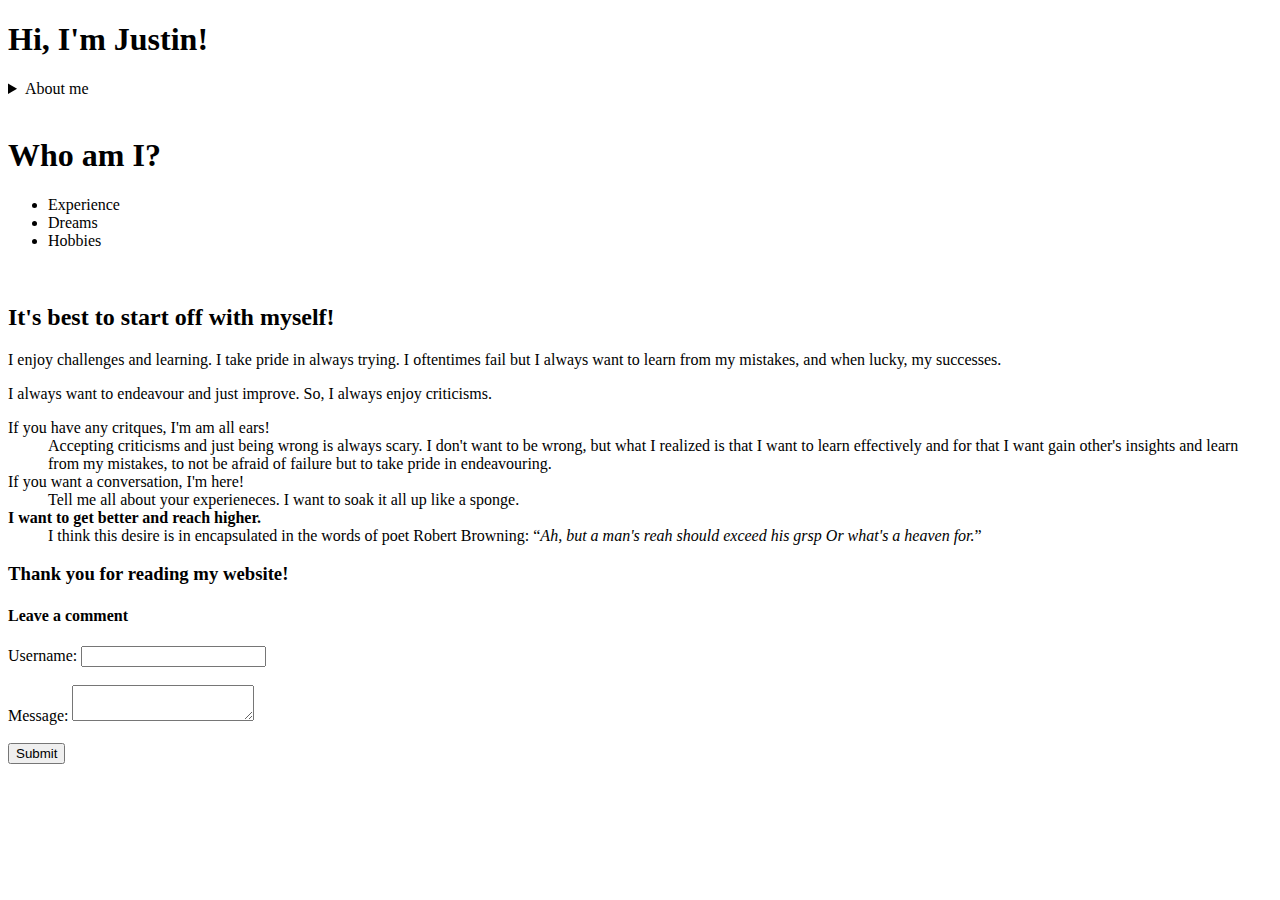
==== index.html @ 547b654b "added index.html" ====
<!DOCTYPE html>

<html>
    <head>
        <title>Justin's personal website</title>
    </head>
    <header>
        <h1>Hi, I'm Justin!</h1>
        <details>
            <summary>About me</summary>
            <p>I study computer science at CPP. Below are some things that I'd like to detail.</p>
          </details>
    </header>
    <br>
    <h1>Who am I?</h1>
    <nav>
        <ul>
            <li>
                <a>Experience</a>
            </li>
            <li>
                <a>Dreams</a>
            </li>
            <li>
                <a>Hobbies</a>
            </li>
        </ul>
    </nav>
    <br>
    <section>
        <h2>It's best to start off with myself!</h2>
        <p>I enjoy challenges and learning. I take pride in always trying. I oftentimes fail but I always want to learn from my mistakes, and when lucky, my successes.</p>
        <p>I always want to endeavour and just improve. So, I always enjoy criticisms.</p>
        <dl>
            <dt>If you have any critques, I'm am all ears!</dt>
                <dd>Accepting criticisms and just being wrong is always scary. I don't want to be wrong, but what I realized is that I want to learn effectively 
                    and for that I want  gain other's insights and learn from my mistakes, to not be afraid of failure but to take pride in endeavouring.</dd>
            <dt>If you want a conversation, I'm here!</dt>
                <dd>Tell me all about your experieneces. I want to soak it all up like a sponge.</dd>
            <dt><strong>I want to get better and reach higher.</strong></dt>
                <dd>I think this desire is in encapsulated in the words of poet Robert Browning:
                    <q><i>Ah, but a man's reah should exceed his grsp Or what's a heaven for.</i></q>
                </dd>
          </dl>
        
    </section>
    <article>

    </article>
    <footer>
        <h3>Thank you for reading my website!</h3>
        <h4>Leave a comment</h4>
        <div>
            <form>
                <label for="fname">Username:</label>
                <input type="text" id="fname" name="fname"><br><br>
                <label for="comment">Message:</label>
                <textarea type="text" id="comment"></textarea><br><br>
                <input type="submit" value="Submit">
              </form>
        </div>
    </footer>
    <!--Create iframe to google form-->
</html>
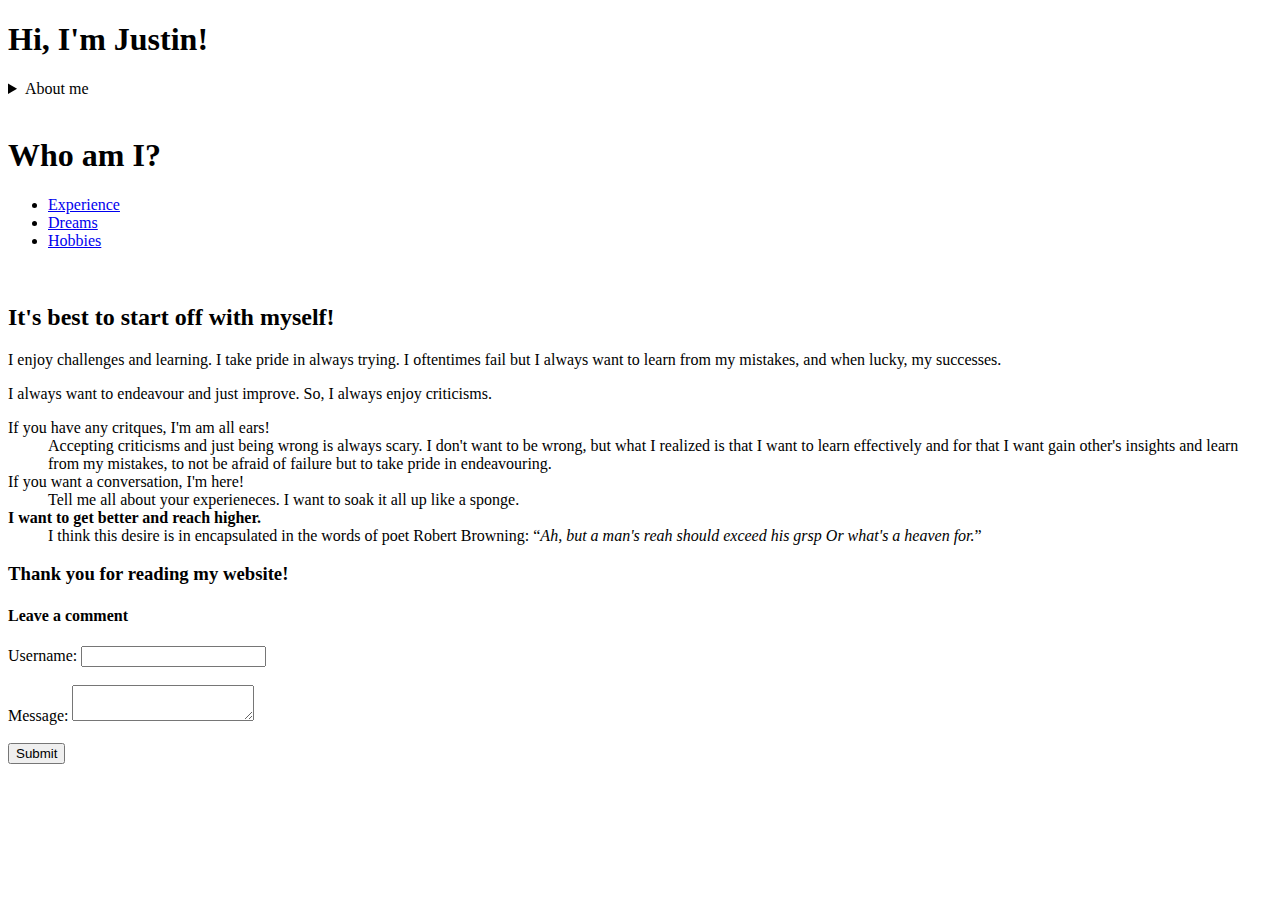
==== commit 886dbf03: "added other pages" ====
--- a/index.html
+++ b/index.html
@@ -16,13 +16,13 @@
     <nav>
         <ul>
             <li>
-                <a>Experience</a>
+                <a href="./experience.html">Experience</a>
             </li>
             <li>
-                <a>Dreams</a>
+                <a href="./dreams.html">Dreams</a>
             </li>
             <li>
-                <a>Hobbies</a>
+                <a href="./hobbies.html">Hobbies</a>
             </li>
         </ul>
     </nav>
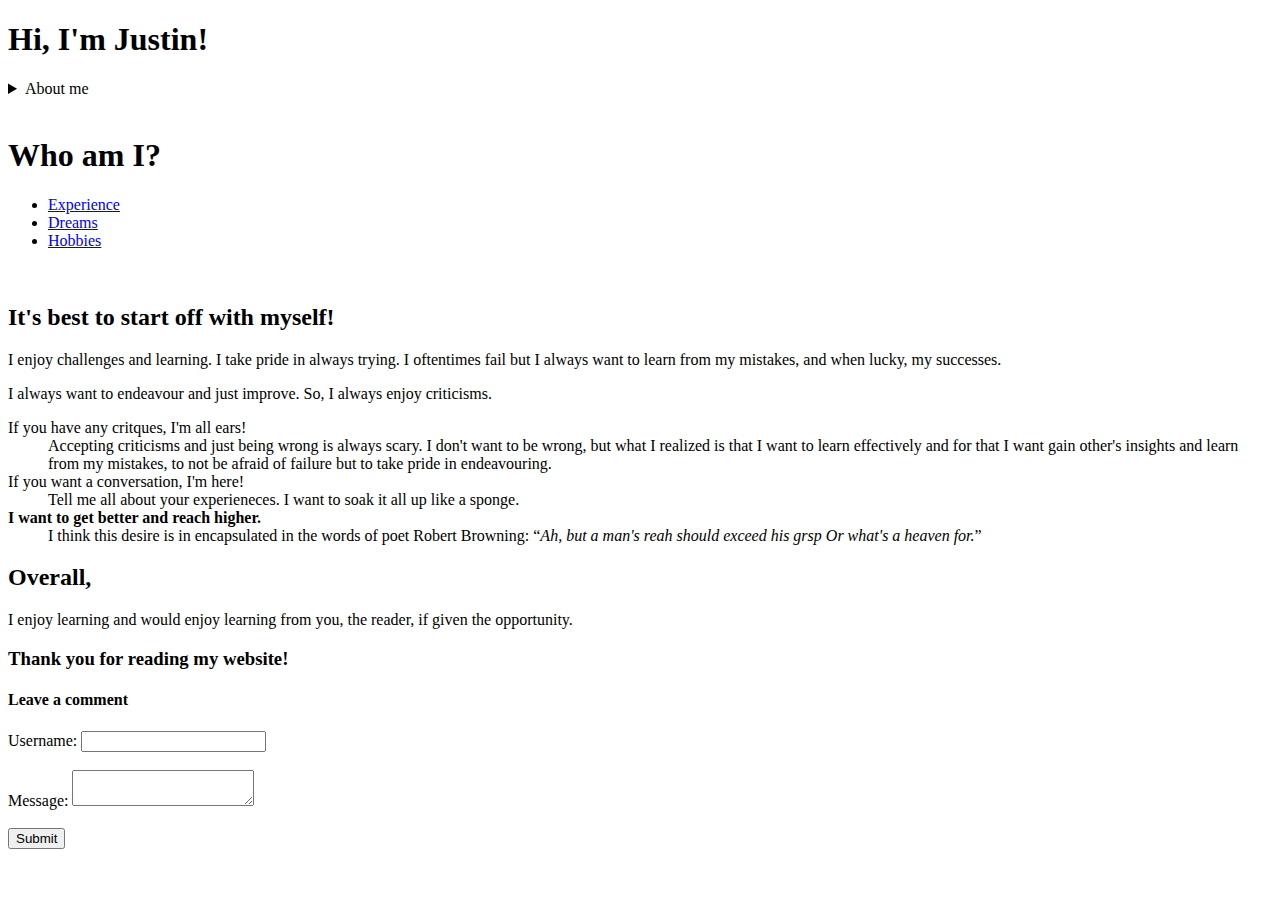
==== commit ebabb80d: "experience, dream, and hobbies pages" ====
--- a/index.html
+++ b/index.html
@@ -1,6 +1,6 @@
 <!DOCTYPE html>
 
-<html>
+<html lang="en">
     <head>
         <title>Justin's personal website</title>
     </head>
@@ -27,25 +27,28 @@
         </ul>
     </nav>
     <br>
-    <section>
-        <h2>It's best to start off with myself!</h2>
-        <p>I enjoy challenges and learning. I take pride in always trying. I oftentimes fail but I always want to learn from my mistakes, and when lucky, my successes.</p>
-        <p>I always want to endeavour and just improve. So, I always enjoy criticisms.</p>
-        <dl>
-            <dt>If you have any critques, I'm am all ears!</dt>
-                <dd>Accepting criticisms and just being wrong is always scary. I don't want to be wrong, but what I realized is that I want to learn effectively 
-                    and for that I want  gain other's insights and learn from my mistakes, to not be afraid of failure but to take pride in endeavouring.</dd>
-            <dt>If you want a conversation, I'm here!</dt>
-                <dd>Tell me all about your experieneces. I want to soak it all up like a sponge.</dd>
-            <dt><strong>I want to get better and reach higher.</strong></dt>
-                <dd>I think this desire is in encapsulated in the words of poet Robert Browning:
-                    <q><i>Ah, but a man's reah should exceed his grsp Or what's a heaven for.</i></q>
-                </dd>
-          </dl>
-        
-    </section>
+    <main>
+        <section>
+            <h2>It's best to start off with myself!</h2>
+            <p>I enjoy challenges and learning. I take pride in always trying. I oftentimes fail but I always want to learn from my mistakes, and when lucky, my successes.</p>
+            <p>I always want to endeavour and just improve. So, I always enjoy criticisms.</p>
+            <dl>
+                <dt>If you have any critques, I'm all ears!</dt>
+                    <dd>Accepting criticisms and just being wrong is always scary. I don't want to be wrong, but what I realized is that I want to learn effectively 
+                        and for that I want  gain other's insights and learn from my mistakes, to not be afraid of failure but to take pride in endeavouring.</dd>
+                <dt>If you want a conversation, I'm here!</dt>
+                    <dd>Tell me all about your experieneces. I want to soak it all up like a sponge.</dd>
+                <dt><strong>I want to get better and reach higher.</strong></dt>
+                    <dd>I think this desire is in encapsulated in the words of poet Robert Browning:
+                        <q><i>Ah, but a man's reah should exceed his grsp Or what's a heaven for.</i></q>
+                    </dd>
+            </dl>
+            
+        </section>
+    </main>
     <article>
-
+        <h2>Overall,</h2>
+        <p>I enjoy learning and would enjoy learning from you, the reader, if given the opportunity.</p>
     </article>
     <footer>
         <h3>Thank you for reading my website!</h3>
@@ -55,10 +58,9 @@
                 <label for="fname">Username:</label>
                 <input type="text" id="fname" name="fname"><br><br>
                 <label for="comment">Message:</label>
-                <textarea type="text" id="comment"></textarea><br><br>
+                <textarea id="comment"></textarea><br><br>
                 <input type="submit" value="Submit">
               </form>
         </div>
     </footer>
-    <!--Create iframe to google form-->
 </html>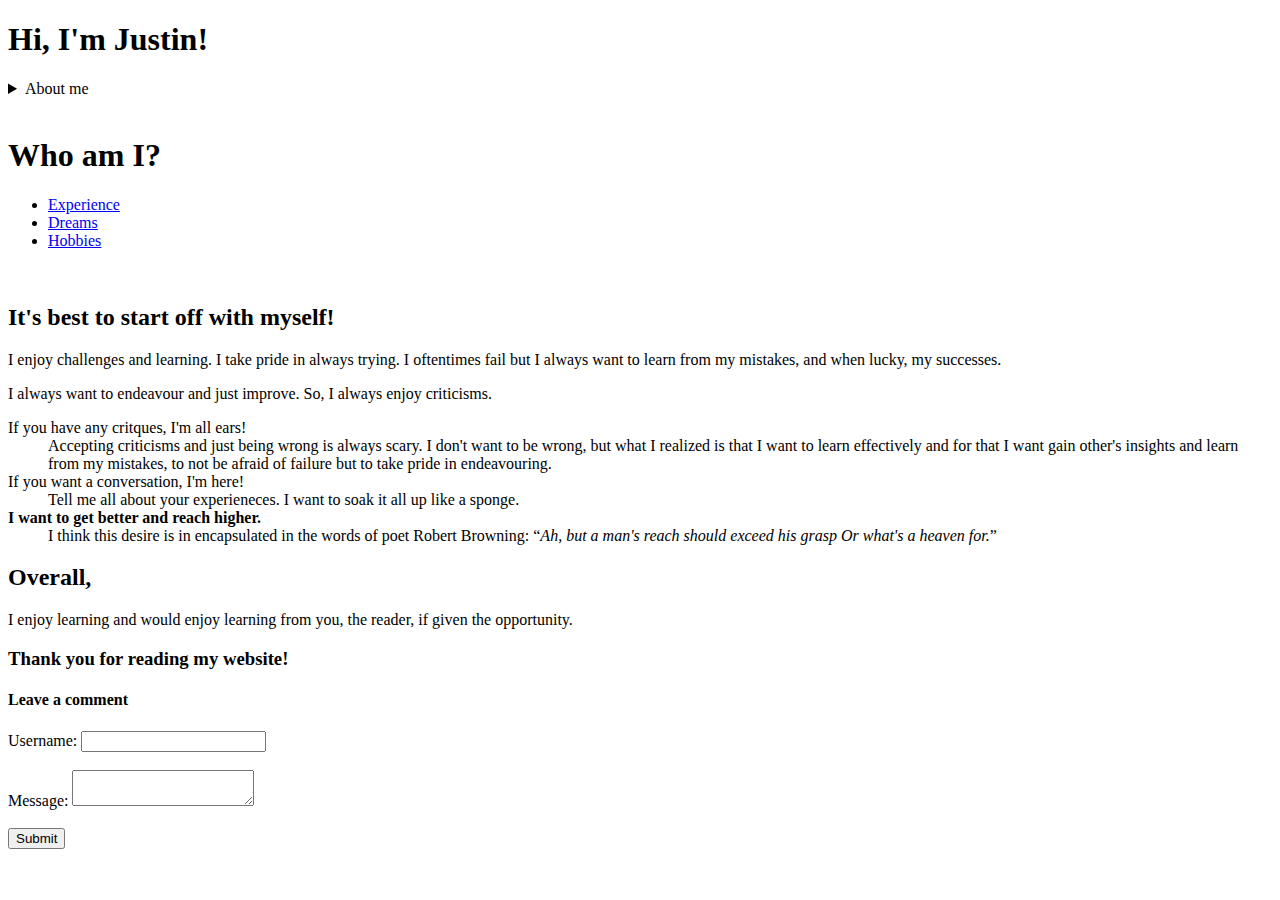
==== commit fbea5433: "fixed typo" ====
--- a/index.html
+++ b/index.html
@@ -40,7 +40,7 @@
                     <dd>Tell me all about your experieneces. I want to soak it all up like a sponge.</dd>
                 <dt><strong>I want to get better and reach higher.</strong></dt>
                     <dd>I think this desire is in encapsulated in the words of poet Robert Browning:
-                        <q><i>Ah, but a man's reah should exceed his grsp Or what's a heaven for.</i></q>
+                        <q><i>Ah, but a man's reach should exceed his grasp Or what's a heaven for.</i></q>
                     </dd>
             </dl>
             
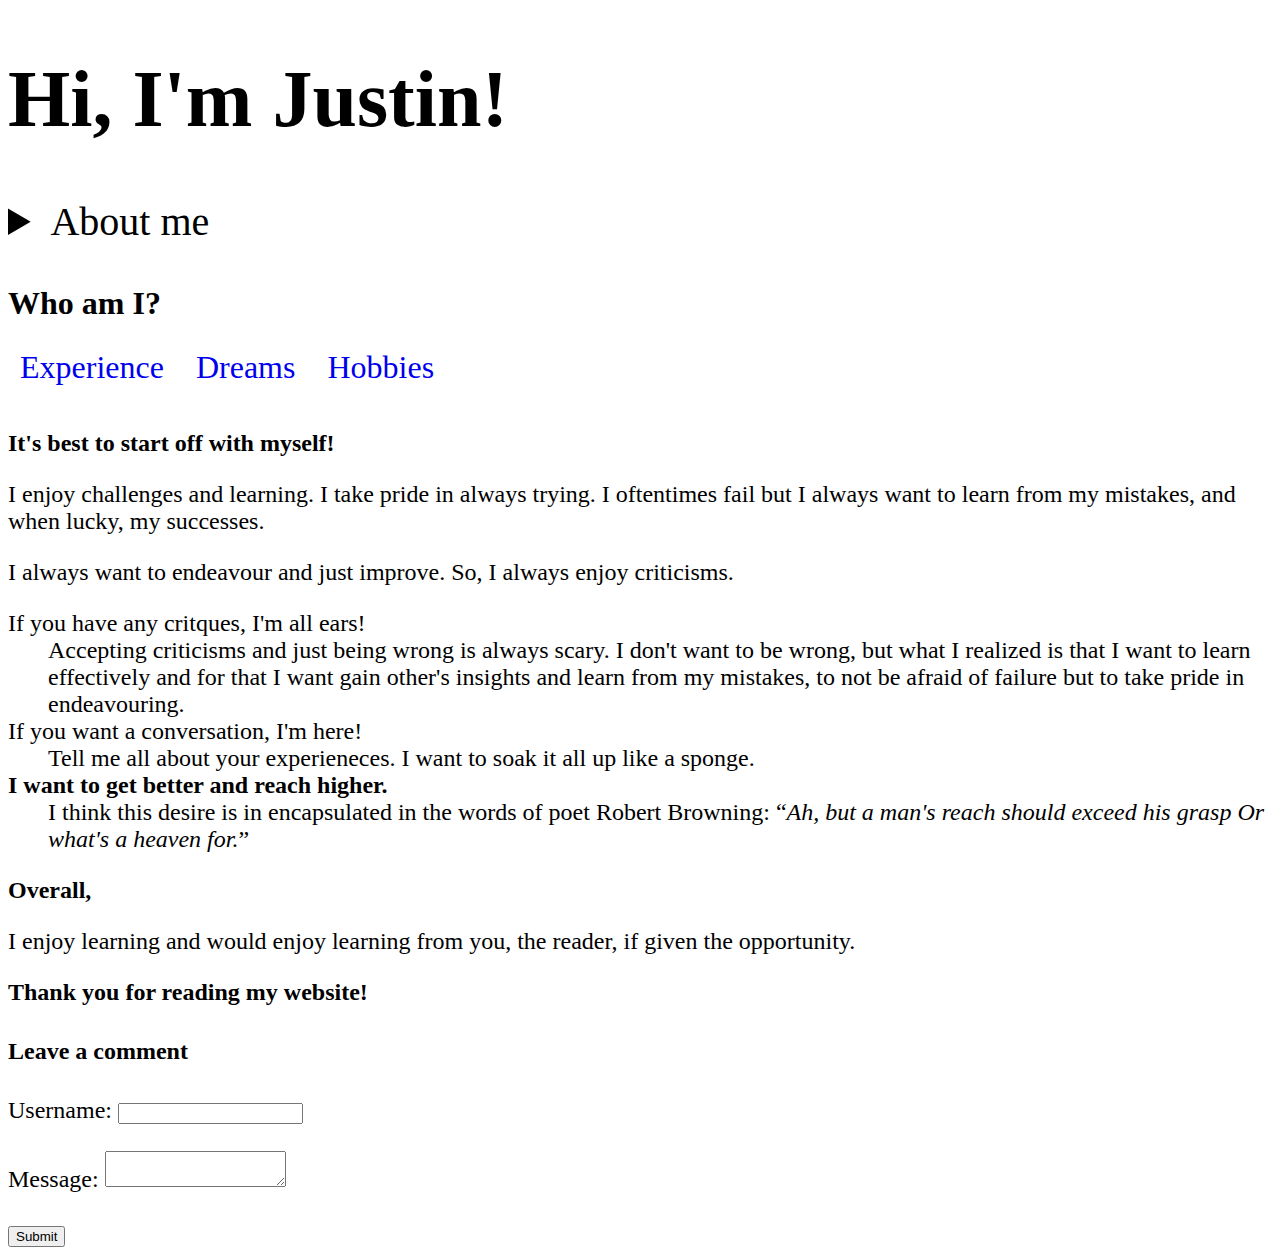
==== commit c410971a: "added stylesheet" ====
--- a/index.html
+++ b/index.html
@@ -3,6 +3,7 @@
 <html lang="en">
     <head>
         <title>Justin's personal website</title>
+        <link rel="stylesheet" href="./css/styles.css"/>
     </head>
     <header>
         <h1>Hi, I'm Justin!</h1>
--- a/css/styles.css
+++ b/css/styles.css
@@ -0,0 +1,53 @@
+.center {
+    display: flex;
+    justify-content: center;
+    justify-items: center;
+    flex-direction: column;
+    align-items: center;
+}
+
+.background {
+    background-color: red;
+}
+
+nav ul {
+    margin: 0;
+    padding: 0;
+    list-style: none;
+  }
+  nav li {
+    display: inline-block;
+  }
+  nav li:hover {
+    background-color: rgba(255,255,0,0.5);
+    border-radius: 0.5rem;
+  }
+  nav a {
+    display: block;
+    padding: 6px 12px;
+    text-decoration: none;
+  }
+
+  @media screen and (min-width: 799px) {
+    header {
+        font-size: 2.5rem;
+    }
+    nav {
+        font-size: 2rem;
+    }
+    main, div, p, h2, h3, h4 {
+        font-size: 1.5rem; 
+    }
+  }
+
+  @media screen and (max-width: 800px) {
+    header {
+        font-size: 1.5rem;
+    }
+    nav {
+        font-size: 1rem;
+    }
+    main, div, p, h2, h3, h4 {
+        font-size: 1rem;
+    }
+  }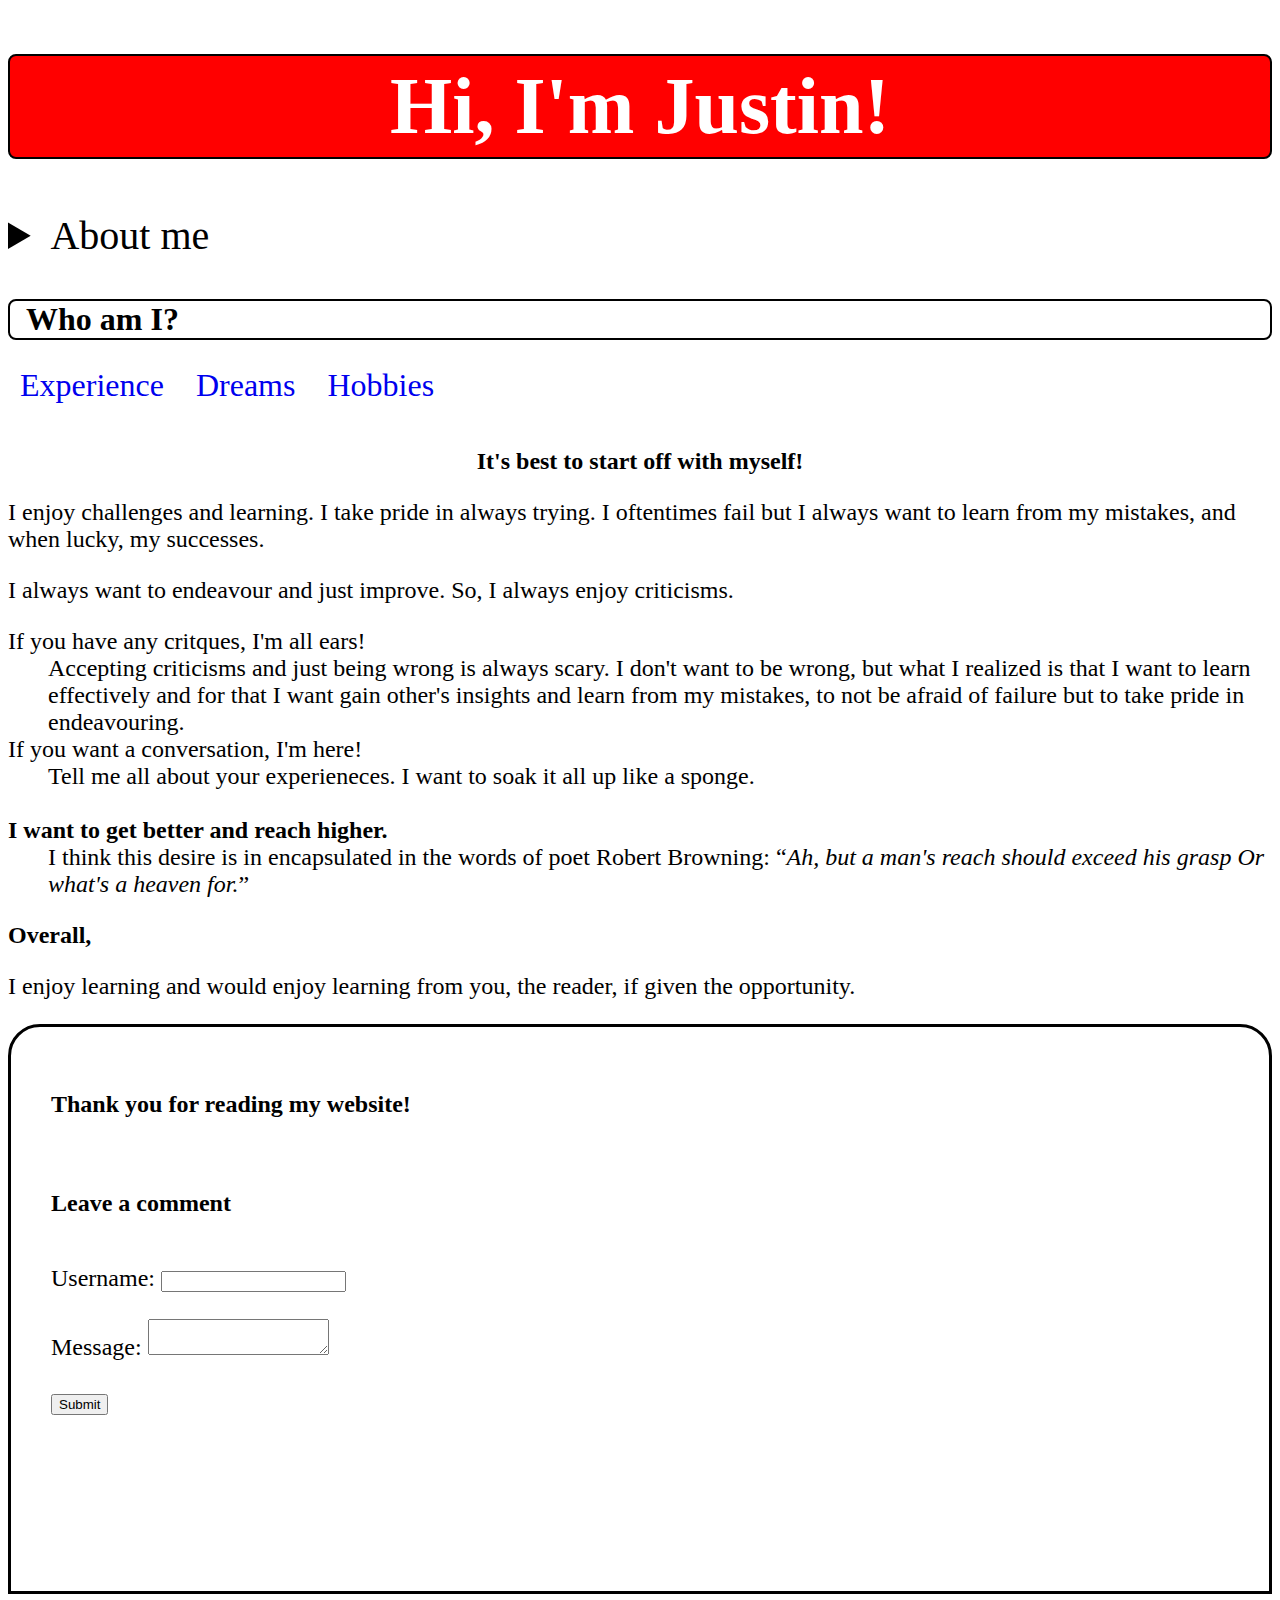
==== commit 276db0dd: "more styles" ====
--- a/index.html
+++ b/index.html
@@ -6,14 +6,14 @@
         <link rel="stylesheet" href="./css/styles.css"/>
     </head>
     <header>
-        <h1>Hi, I'm Justin!</h1>
+        <h1 class="index-title center">Hi, I'm Justin!</h1>
         <details>
             <summary>About me</summary>
             <p>I study computer science at CPP. Below are some things that I'd like to detail.</p>
           </details>
     </header>
     <br>
-    <h1>Who am I?</h1>
+    <h1 class="floating-box ">Who am I?</h1>
     <nav>
         <ul>
             <li>
@@ -30,7 +30,7 @@
     <br>
     <main>
         <section>
-            <h2>It's best to start off with myself!</h2>
+            <h2 class="heading">It's best to start off with myself!</h2>
             <p>I enjoy challenges and learning. I take pride in always trying. I oftentimes fail but I always want to learn from my mistakes, and when lucky, my successes.</p>
             <p>I always want to endeavour and just improve. So, I always enjoy criticisms.</p>
             <dl>
@@ -39,6 +39,7 @@
                         and for that I want  gain other's insights and learn from my mistakes, to not be afraid of failure but to take pride in endeavouring.</dd>
                 <dt>If you want a conversation, I'm here!</dt>
                     <dd>Tell me all about your experieneces. I want to soak it all up like a sponge.</dd>
+                <br>
                 <dt><strong>I want to get better and reach higher.</strong></dt>
                     <dd>I think this desire is in encapsulated in the words of poet Robert Browning:
                         <q><i>Ah, but a man's reach should exceed his grasp Or what's a heaven for.</i></q>
@@ -51,7 +52,7 @@
         <h2>Overall,</h2>
         <p>I enjoy learning and would enjoy learning from you, the reader, if given the opportunity.</p>
     </article>
-    <footer>
+    <footer class="parralax">
         <h3>Thank you for reading my website!</h3>
         <h4>Leave a comment</h4>
         <div>
--- a/css/styles.css
+++ b/css/styles.css
@@ -6,8 +6,91 @@
     align-items: center;
 }
 
-.background {
-    background-color: red;
+.index-title {
+  background-color: red;
+  border: solid black 2px;
+  border-radius: 0.5rem;
+  color: white;
+  padding: 5px;
+}
+
+.floating-box {
+  border: solid black 2px;
+  display: flex;
+  border-radius: 0.5rem;
+  padding-left: 1rem;
+  animation-name: float;
+  animation-duration: 4s;
+  animation-iteration-count: infinite;
+  animation-timing-function: ease-in-out;
+}
+
+.parralax {
+  background-image: url("../images/background.jpg");
+  background-size: cover;
+  background-attachment: fixed;
+  background-repeat: no-repeat;
+  min-height: 500px;
+  border-top-right-radius: 2rem;
+  border-top-left-radius: 2rem;
+  border-style: solid;
+  border-color: black;
+}
+
+/* @keyframes red-to-yellow {
+  from {background-color: red;}
+  to {background-color: yellow;}
+} */
+
+@keyframes float {
+  0% { transform: translate(0,  0px); }
+  25%  { transform: translate(0, 10px); }
+  50%  { transform: translate(0, 20px); }
+  75%  { transform: translate(0, 10px); }
+  100%   { transform: translate(0, -0px); }   
+}
+
+
+footer {
+  display: flex;
+  flex-direction: column;
+  padding: 2rem;
+}
+
+footer h3,h4,div {
+  background-color: white;
+  border-radius: 1rem;
+  padding: 0.5rem;
+}
+
+.heading {
+  font-weight: 800;
+  font-style: normal;
+  text-align: center;
+}
+
+.topic-heading {
+  text-decoration-line: underline;
+  text-decoration-color: black;
+  text-decoration-thickness: 2px;
+  text-align: center;
+  text-transform: uppercase;
+}
+
+img {
+  outline-color: black;
+  border-radius: 1rem;
+  box-shadow: 0 4px 6px -1px rgb(0 0 0 / 0.1), 0 2px 4px -2px rgb(0 0 0 / 0.1);
+  animation-name: shake;
+  animation-duration: 4s;
+  animation-iteration-count: infinite;
+  animation-timing-function: ease-in-out;
+}
+
+@keyframes shake {
+  0% { transform: translate(0px,  0); }
+  50%  { transform: translate(50px, 0); }
+  100%   { transform: translate(-0px, 0); }   
 }
 
 nav ul {
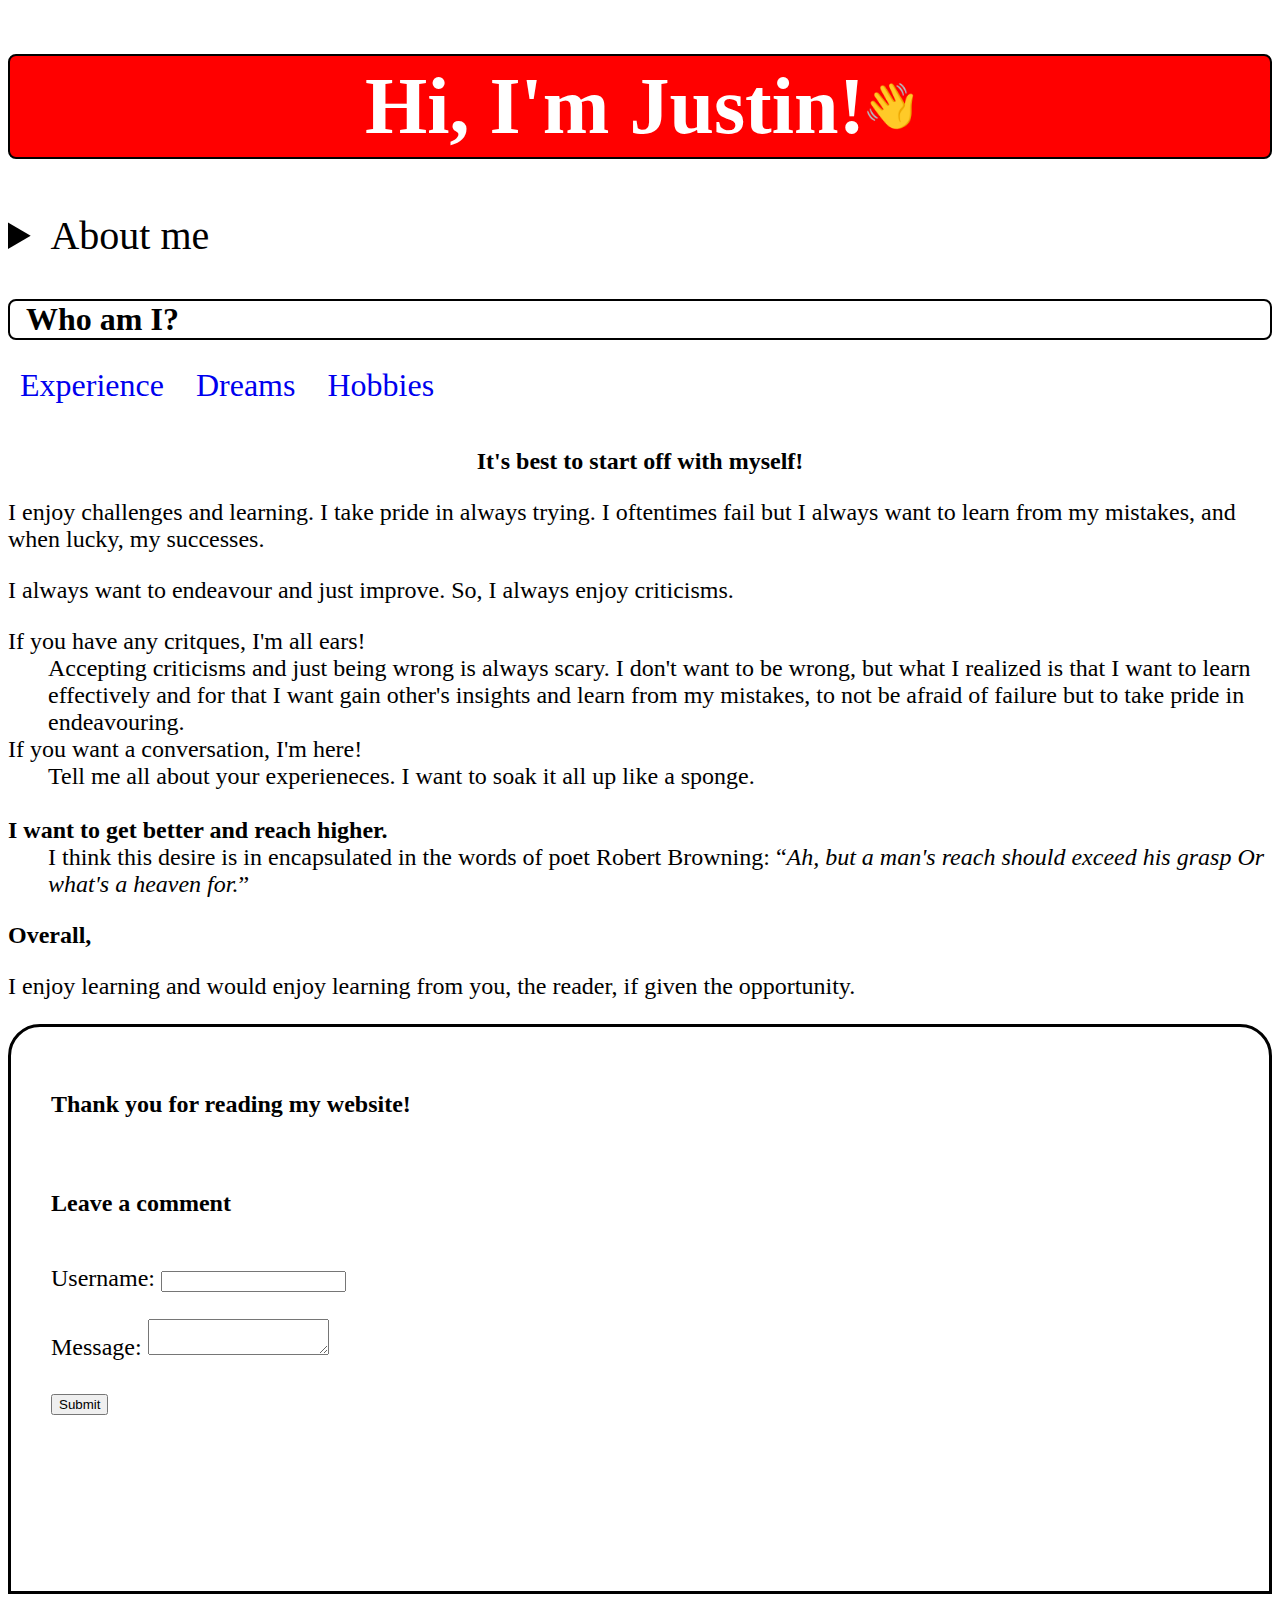
==== commit 90a76559: "added wave" ====
--- a/index.html
+++ b/index.html
@@ -6,14 +6,16 @@
         <link rel="stylesheet" href="./css/styles.css"/>
     </head>
     <header>
-        <h1 class="index-title center">Hi, I'm Justin!</h1>
+        <h1 class="index-title center flex-container">Hi, I'm Justin!
+            <img src="./images/wave.png" alt="flying a plane" class="wave">
+        </h1>
         <details>
             <summary>About me</summary>
             <p>I study computer science at CPP. Below are some things that I'd like to detail.</p>
           </details>
     </header>
     <br>
-    <h1 class="floating-box ">Who am I?</h1>
+    <h1 class="floating-box">Who am I?</h1>
     <nav>
         <ul>
             <li>
--- a/css/styles.css
+++ b/css/styles.css
@@ -4,6 +4,7 @@
     justify-items: center;
     flex-direction: column;
     align-items: center;
+    overflow-wrap: normal;
 }
 
 .index-title {
@@ -12,6 +13,25 @@
   border-radius: 0.5rem;
   color: white;
   padding: 5px;
+  overflow-wrap: break-word;
+}
+
+.wave {
+  animation: spin 1s infinite;
+  box-shadow: none;
+  width: 50px;
+  height: 50px;
+  animation-delay: 0.5s;
+  position: relative;
+}
+
+@keyframes spin {
+  50% {transform: rotate(90deg);}
+}
+
+.flex-container {
+  display: flex;
+  flex-direction: row;
 }
 
 .floating-box {
@@ -36,11 +56,6 @@
   border-style: solid;
   border-color: black;
 }
-
-/* @keyframes red-to-yellow {
-  from {background-color: red;}
-  to {background-color: yellow;}
-} */
 
 @keyframes float {
   0% { transform: translate(0,  0px); }
@@ -77,6 +92,22 @@
   text-transform: uppercase;
 }
 
+.leading-text {
+  text-indent: 0.125rem;
+  line-height: 1.25rem; 
+  padding-bottom: 0.25rem;
+  border-style: dashed;
+}
+
+.sub-text {
+  text-indent: 0.125rem;
+  line-height: 1.25rem; 
+  padding-left: 0.25rem;
+  border-style: dotted;
+  border-top-left-radius: 0.5rem;
+  border-bottom-left-radius: 0.5rem;
+}
+
 img {
   outline-color: black;
   border-radius: 1rem;
@@ -85,6 +116,30 @@
   animation-duration: 4s;
   animation-iteration-count: infinite;
   animation-timing-function: ease-in-out;
+  width: 500px;
+  height: 500px
+}
+
+.wip-image {
+  filter: brightness(1.1);
+}
+
+.grid-title {
+  margin-top: 4px;
+  padding-top: 0.5rem;
+  border-top: solid black 2px;
+}
+
+.grid {
+  border-top: solid black 2px;
+  display: grid;
+  grid-column: span 1 / span 1;
+  grid-template-rows: repeat(1, minmax(0, 1fr));
+  column-gap: 2px;
+  row-gap: 2px;
+  place-content: center;
+  place-items: start;
+  place-self: auto;
 }
 
 @keyframes shake {
